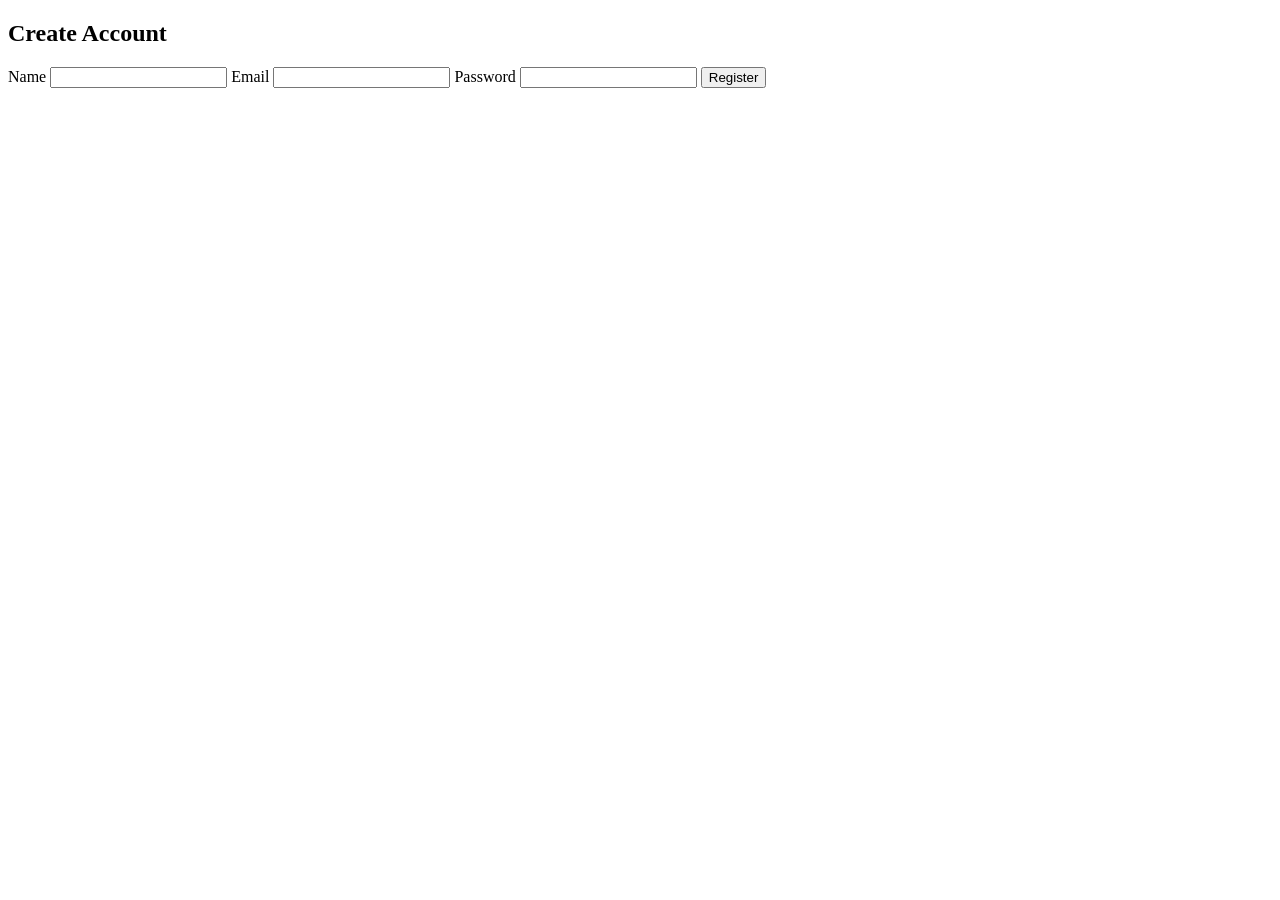
==== register.html @ 6100f3f5 "Add files via upload" ====
<!DOCTYPE html>
<html lang="en">
<head>
    <meta charset="UTF-8">
    <meta name="viewport" content="width=device-width, initial-scale=1.0">
    <title>Register</title>
    <link rel="stylesheet" href="css/style.css">
</head>
<body>

<main>
    <section class="login-section">
        <div class="login-box">

            <h2>Create Account</h2>

            <form id="registerForm">
                <label>Name</label>
                <input type="text" id="name" required>

                <label>Email</label>
                <input type="email" id="regEmail" required>

                <label>Password</label>
                <input type="password" id="regPassword" required>

                <button type="submit">Register</button>

                <p id="registerMessage"></p>
            </form>

        </div>
    </section>
</main>

<script src="script.js"></script>
</body>
</html>
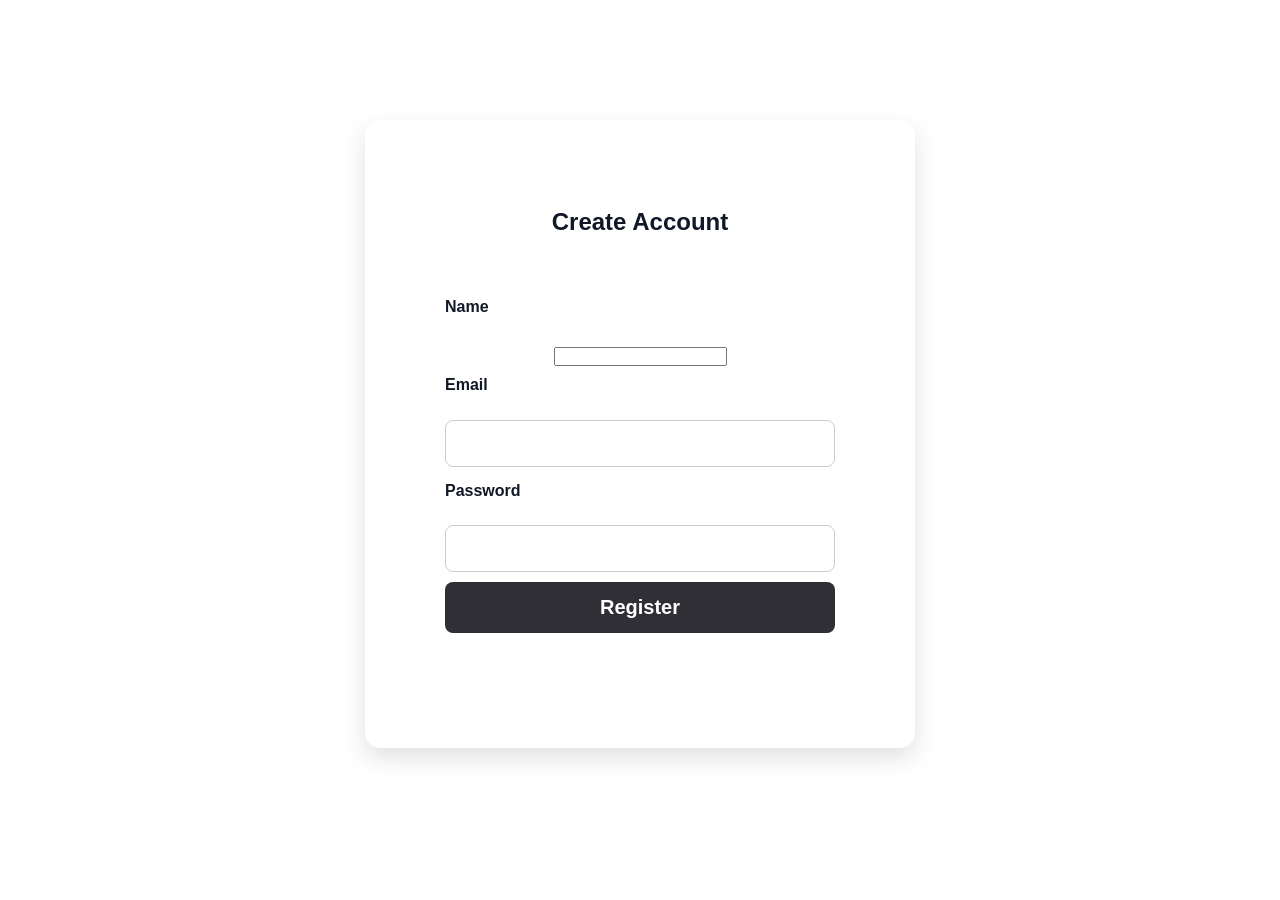
==== commit 2607d0c9: "Add files via upload" ====
--- a/register.html
+++ b/register.html
@@ -1,38 +1,64 @@
 <!DOCTYPE html>
 <html lang="en">
+
 <head>
     <meta charset="UTF-8">
     <meta name="viewport" content="width=device-width, initial-scale=1.0">
     <title>Register</title>
     <link rel="stylesheet" href="css/style.css">
 </head>
+
 <body>
 
-<main>
-    <section class="login-section">
-        <div class="login-box">
+    <main>
+        <section class="login-section">
+            <div class="login-box">
 
-            <h2>Create Account</h2>
+                <h2>Create Account</h2>
 
-            <form id="registerForm">
-                <label>Name</label>
-                <input type="text" id="name" required>
+                <form id="registerForm">
+                    <label>Name</label>
+                    <input type="text" id="name" required>
 
-                <label>Email</label>
-                <input type="email" id="regEmail" required>
+                    <label>Email</label>
+                    <input type="email" id="regEmail" required>
 
-                <label>Password</label>
-                <input type="password" id="regPassword" required>
+                    <label>Password</label>
+                    <input type="password" id="regPassword" required>
 
-                <button type="submit">Register</button>
+                    <button type="submit">Register</button>
 
-                <p id="registerMessage"></p>
-            </form>
+                    <p id="registerMessage"></p>
+                </form>
 
-        </div>
-    </section>
-</main>
+            </div>
+        </section>
+        <script>
+            document.getElementById("registerForm").addEventListener("submit", function (e) {
+                e.preventDefault();
 
-<script src="script.js"></script>
+                let name = document.getElementById("name").value;
+                let email = document.getElementById("regEmail").value;
+                let password = document.getElementById("regPassword").value;
+
+                let user = {
+                    name: name,
+                    email: email,
+                    password: password
+                };
+
+                localStorage.setItem("user", JSON.stringify(user));
+
+                document.getElementById("registerMessage").style.color = "green";
+                document.getElementById("registerMessage").textContent =
+                    "Registration successful!";
+
+                setTimeout(function () {
+                    window.location.href = "index.html";
+                }, 2000);
+            });
+        </script>
+
 </body>
+
 </html>
--- a/css/style.css
+++ b/css/style.css
@@ -0,0 +1,708 @@
+:root {
+    --primary-blue: #d1d2db;
+    --secondary-orange: #2f2f35;
+    --white: #ffffff;
+    --text-dark: #111827;
+}
+
+* {
+    margin: 0;
+    padding: 0;
+    box-sizing: border-box;
+}
+
+body {
+    font-family: Arial, sans-serif;
+    line-height: 1.8;
+    color: var(--text-dark);
+    background-color: var(--white);
+}
+
+.container {
+    width: 90%;
+    max-width: 1600px;
+    margin: 0 auto;
+    display: flex;
+    align-items: center;
+    justify-content: space-between;
+    gap: 30px;
+    padding: 10px 0;
+}
+
+.logo img {
+    width: 250px;
+    height: auto;
+}
+
+header {
+    background-color: var(--primary-blue);
+    padding: 0px 0;
+}
+
+
+nav ul {
+    list-style: none;
+    display: flex;
+    gap: 15px;
+    flex-wrap: nowrap;
+}
+
+nav ul li a {
+    text-decoration: none;
+    color: white;
+    font-weight: 700;
+    font-size: 17px;
+    padding: 15px 18px;
+    background: #2f2f35;
+    border-radius: 40px;
+    transition: 0.3s;
+}
+
+nav ul li a.active {
+    opacity: 0.85;
+}
+
+main {
+    padding: 20px 0;
+}
+
+footer {
+    background-color: var(--primary-blue);
+    color: var(--white);
+    padding: 30px 0 10px;
+    margin-top: 30px;
+}
+
+.login-section {
+    display: flex;
+    justify-content: center;
+    align-items: center;
+    padding: 100px 40px;
+}
+
+.login-box {
+    background: white;
+    width: 550px;
+    padding: 80px;
+    border-radius: 15px;
+    box-shadow: 0 10px 25px rgba(0, 0, 0, 0.12);
+    text-align: center;
+}
+
+.login-logo {
+    width: 10px;
+    margin-bottom: 20px;
+}
+
+.login-box h2 {
+    margin-bottom: 50px;
+    color: #111827;
+}
+
+.login-box p {
+    margin-bottom: 35px;
+    color: #555;
+}
+
+.login-box label {
+    display: block;
+    text-align: left;
+    margin-bottom: 20px;
+    font-weight: bold;
+}
+
+.login-box input[type="email"],
+.login-box input[type="password"] {
+    width: 100%;
+    padding: 15px;
+    margin-bottom: 10px;
+    border: 1px solid #ccc;
+    border-radius: 8px;
+}
+
+button {
+    width: 100%;
+    padding: 14px;
+    border: none;
+    border-radius: 8px;
+    background: #2f2f35;
+    color: rgb(255, 255, 255);
+    font-size: 20px;
+    font-weight: bold;
+    cursor: pointer;
+}
+
+button:hover {
+    opacity: 1.9;
+}
+
+.forgot,
+.register a {
+    color: #2f2f35;
+    text-decoration: none;
+    font-size: bold;
+}
+
+.vendors-section {
+    margin-top: 0px;
+    padding-top: 5px;
+    width: 90%;
+    max-width: 1300px;
+    margin-left: auto;
+    margin-right: auto;
+    text-align: center;
+}
+
+.vendors-container {
+    width: 90%;
+    max-width: 1300px;
+    margin: auto;
+    text-align: center;
+}
+
+.vendors-container h1 {
+    font-size: 38px;
+    margin-bottom: 20px;
+    color: #000;
+}
+
+.vendors-intro {
+    max-width: 850px;
+    margin: auto;
+    margin-bottom: 50px;
+    font-size: 22px;
+    color: #555;
+}
+
+.vendor-grid {
+    display: grid;
+    grid-template-columns: repeat(4, 1fr);
+    gap: 35px;
+}
+
+.vendor-card {
+    background: white;
+    border-radius: 15px;
+    padding-bottom: 35px;
+    box-shadow: 0 8px 20px rgba(0, 0, 0, 0.08);
+    transition: 0.3s;
+}
+
+
+.vendor-card img {
+    width: 100%;
+    height: 250px;
+    object-fit: cover;
+    border-radius: 15px 15px 0 0;
+}
+
+.vendor-card h3 {
+    margin: 20px 0 10px;
+    color: #111827;
+}
+
+.vendor-card p {
+    padding: 0 20px;
+    margin-bottom: 15px;
+    color: #555;
+}
+
+.vendor-btn {
+    display: inline-block;
+    background: #2f2f35;
+    color: white;
+    padding: 12px 25px;
+    border-radius: 8px;
+    text-decoration: none;
+    font-weight: bold;
+}
+
+.vendor-btn:hover {
+    opacity: 0.9;
+}
+
+/* Facilities Page */
+.facilities-section {
+    padding: 60px 20px;
+}
+
+.facilities-container {
+    width: 90%;
+    max-width: 1300px;
+    margin: auto;
+    text-align: center;
+}
+
+.facilities-container h1 {
+    font-size: 40px;
+    margin-bottom: 20px;
+    color: #111827;
+}
+
+.facilities-intro {
+    max-width: 850px;
+    margin: auto;
+    margin-bottom: 50px;
+    font-size: 22px;
+    color: #555;
+}
+
+.facility-grid {
+    display: grid;
+    grid-template-columns: repeat(auto-fit, minmax(280px, 1fr));
+    gap: 30px;
+}
+
+.facility-card {
+    background: white;
+    padding: 40px;
+    border-radius: 25px;
+    box-shadow: 0 8px 20px rgba(0, 0, 0, 0.08);
+    transition: 0.3s;
+}
+
+.facility-card:hover {
+    transform: translateY(-5px);
+}
+
+.facility-card h3 {
+    margin-bottom: 15px;
+    color: #111827;
+}
+
+.facility-card p {
+    color: #555;
+}
+
+/* Facility images */
+.facility-card img {
+    width: 100%;
+    height: 220px;
+    object-fit: cover;
+    border-radius: 15px 15px 0 0;
+}
+
+/* Button */
+.facility-btn {
+    display: inline-block;
+    margin-top: 10px;
+    background: #2f2f35;
+    color: white;
+    padding: 12px 22px;
+    text-decoration: none;
+    border-radius: 8px;
+    font-weight: bold;
+}
+
+.facility-btn:hover {
+    opacity: 0.9;
+}
+
+/* Event Hall Gallery */
+.facility-gallery {
+    display: grid;
+    grid-template-columns: repeat(2, 1fr);
+    gap: 20px;
+    margin: 30px 0;
+}
+
+.facility-gallery img {
+    width: 100%;
+    height: 280px;
+    object-fit: cover;
+    border-radius: 15px;
+    box-shadow: 0 8px 20px rgba(0, 0, 0, 0.1);
+    transition: 0.3s;
+}
+
+.facility-gallery img:hover {
+    transform: scale(1.03);
+}
+
+/* Clickable Image Popup */
+.image-popup {
+    display: none;
+    position: fixed;
+    z-index: 999;
+    padding-top: 60px;
+    left: 0;
+    top: 0;
+    width: 100%;
+    height: 100%;
+    background: rgba(0, 0, 0, 0.9);
+}
+
+.image-popup img {
+    display: block;
+    margin: auto;
+    max-width: 85%;
+    max-height: 85%;
+    border-radius: 15px;
+}
+
+.close-btn {
+    position: absolute;
+    top: 20px;
+    right: 40px;
+    color: white;
+    font-size: 150px;
+    cursor: pointer;
+}
+
+/* Gallery hover effect */
+.facility-gallery img {
+    cursor: pointer;
+}
+
+/* Single centred image */
+.single-image {
+    text-align: center;
+    margin: 30px 0;
+}
+
+.single-image img {
+    width: 70%;
+    max-width: 700px;
+    height: auto;
+    border-radius: 15px;
+    box-shadow: 0 8px 20px rgba(0, 0, 0, 0.1);
+    cursor: pointer;
+    transition: 0.3s;
+}
+
+.single-image img:hover {
+    transform: scale(1.02);
+}
+
+/* Application Page */
+.application-section {
+    padding: 60px 20px;
+}
+
+.application-container {
+    width: 90%;
+    max-width: 1100px;
+    margin: auto;
+    text-align: center;
+}
+
+.application-container h1 {
+    font-size: 45px;
+    margin-bottom: 20px;
+    color: #111827;
+}
+
+.application-intro {
+    max-width: 850px;
+    margin: auto;
+    margin-bottom: 40px;
+    font-size: 20px;
+    color: #555;
+}
+
+.app-btn {
+    display: inline-block;
+    margin-top: 30px;
+    background: #2f2f35;
+    color: white;
+    padding: 14px 28px;
+    border-radius: 10px;
+    text-decoration: none;
+    font-weight: bold;
+    transition: 0.3s;
+}
+
+.app-btn:hover {
+    opacity: 0.9;
+}
+
+/* Animation Page */
+.animation-section {
+    padding: 60px 20px;
+}
+
+.animation-container {
+    width: 90%;
+    max-width: 1100px;
+    margin: auto;
+    text-align: center;
+}
+
+.animation-container h1 {
+    font-size: 40px;
+    margin-bottom: 20px;
+    color: #111827;
+}
+
+.animation-intro {
+    max-width: 850px;
+    margin: auto;
+    margin-bottom: 30px;
+    font-size: 22px;
+    color: #555;
+}
+
+.promo-video {
+    width: 100%;
+    max-width: 900px;
+    border-radius: 15px;
+    margin: 30px auto;
+    box-shadow: 0 8px 25px rgba(0, 0, 0, 0.12);
+}
+
+/* Other Events Page */
+.events-section {
+    padding: 60px 20px;
+}
+
+.events-container {
+    width: 90%;
+    max-width: 1300px;
+    margin: auto;
+    text-align: center;
+}
+
+.events-container h1 {
+    font-size: 40px;
+    margin-bottom: 20px;
+    color: #111827;
+}
+
+.events-intro {
+    max-width: 850px;
+    margin: auto;
+    margin-bottom: 40px;
+    font-size: 22px;
+    color: #555;
+}
+
+/* Events Gallery */
+.events-gallery {
+    display: grid;
+    grid-template-columns: repeat(3, 1fr);
+    gap: 20px;
+    margin: 40px 0;
+}
+
+.events-gallery img {
+    width: 100%;
+    height: 250px;
+    object-fit: cover;
+    border-radius: 15px;
+    cursor: pointer;
+    transition: 0.3s;
+    box-shadow: 0 8px 20px rgba(0, 0, 0, 0.1);
+}
+
+.events-gallery img:hover {
+    transform: scale(1.03);
+}
+
+/* Contact Page */
+.contact-section {
+    padding: 60px 20px;
+}
+
+.contact-container {
+    width: 90%;
+    max-width: 1300px;
+    margin: auto;
+}
+
+.contact-container h1 {
+    text-align: center;
+    font-size: 40px;
+    margin-bottom: 20px;
+    color: #111827;
+}
+
+.contact-intro {
+    text-align: center;
+    max-width: 850px;
+    margin: auto;
+    margin-bottom: 50px;
+    font-size: 22px;
+    color: #555;
+}
+
+.contact-grid {
+    display: grid;
+    grid-template-columns: 1fr 1fr;
+    gap: 40px;
+    align-items: center;
+}
+
+.contact-details {
+    background: white;
+    padding: 45px;
+    border-radius: 15px;
+    box-shadow: 0 8px 20px rgba(0, 0, 0, 0.08);
+}
+
+.contact-details h2 {
+    margin-bottom: 50px;
+}
+
+.contact-details p {
+    margin-bottom: 25px;
+    font-size: 22px;
+    line-height: 1.8;
+}
+
+.map-container iframe {
+    border-radius: 10px;
+    box-shadow: 0 8px 20px rgba(0, 0, 0, 0.08);
+}
+
+/* Mobile */
+@media (max-width: 768px) {
+    .contact-grid {
+        grid-template-columns: 1fr;
+    }
+}
+
+/* Gallery Page */
+.gallery-section {
+    padding: 60px 20px;
+}
+
+.gallery-container {
+    width: 90%;
+    max-width: 1400px;
+    margin: auto;
+    text-align: center;
+}
+
+.gallery-container h1 {
+    font-size: 40px;
+    margin-bottom: 20px;
+    color: #111827;
+}
+
+.gallery-intro {
+    max-width: 850px;
+    margin: auto;
+    margin-bottom: 40px;
+    font-size: 22px;
+    color: #555;
+}
+
+/* Gallery Grid */
+.gallery-grid {
+    display: grid;
+    grid-template-columns: repeat(4, 1fr);
+    gap: 20px;
+}
+
+.gallery-grid img {
+    width: 100%;
+    height: 250px;
+    object-fit: cover;
+    border-radius: 15px;
+    cursor: pointer;
+    transition: 0.3s;
+    box-shadow: 0 8px 20px rgba(0, 0, 0, 0.1);
+}
+
+.gallery-grid img:hover {
+    transform: scale(1.03);
+}
+
+/* Popup */
+.image-popup {
+    display: none;
+    position: fixed;
+    z-index: 999;
+    padding-top: 60px;
+    left: 0;
+    top: 0;
+    width: 100%;
+    height: 100%;
+    background: rgba(0, 0, 0, 0.9);
+}
+
+.image-popup img {
+    display: block;
+    margin: auto;
+    max-width: 85%;
+    max-height: 85%;
+    border-radius: 15px;
+}
+
+.close-btn {
+    position: absolute;
+    top: 20px;
+    right: 40px;
+    color: white;
+    font-size: 120px;
+    cursor: pointer;
+}
+
+/* Mobile */
+@media (max-width: 900px) {
+    .gallery-grid {
+        grid-template-columns: repeat(2, 1fr);
+    }
+}
+
+/* About Us Page */
+
+.about-section {
+    padding: 50px 20px;
+}
+
+.about-container {
+    width: 90%;
+    max-width: 1200px;
+    margin: auto;
+}
+
+.about-container h1 {
+    font-size: 48px;
+    margin-bottom: 30px;
+    color: #2f2f35;
+}
+
+.about-main-img {
+    width: 100%;
+    border-radius: 10px;
+    margin-bottom: 30px;
+}
+
+.about-container p {
+    font-size: 17px;
+    line-height: 1.9;
+    margin-bottom: 20px;
+    color: #444;
+}
+
+/* Bottom Images */
+
+.about-gallery {
+    display: grid;
+    grid-template-columns: repeat(3, 1fr);
+    gap: 20px;
+    margin-top: 40px;
+}
+
+.about-gallery img {
+    width: 100%;
+    height: 250px;
+    object-fit: cover;
+    border-radius: 10px;
+    transition: 0.3s;
+}
+
+/* Mobile */
+
+@media (max-width: 768px) {
+
+    .about-gallery {
+        grid-template-columns: 1fr;
+    }
+
+    .about-container h1 {
+        font-size: 34px;
+    }
+
+}
